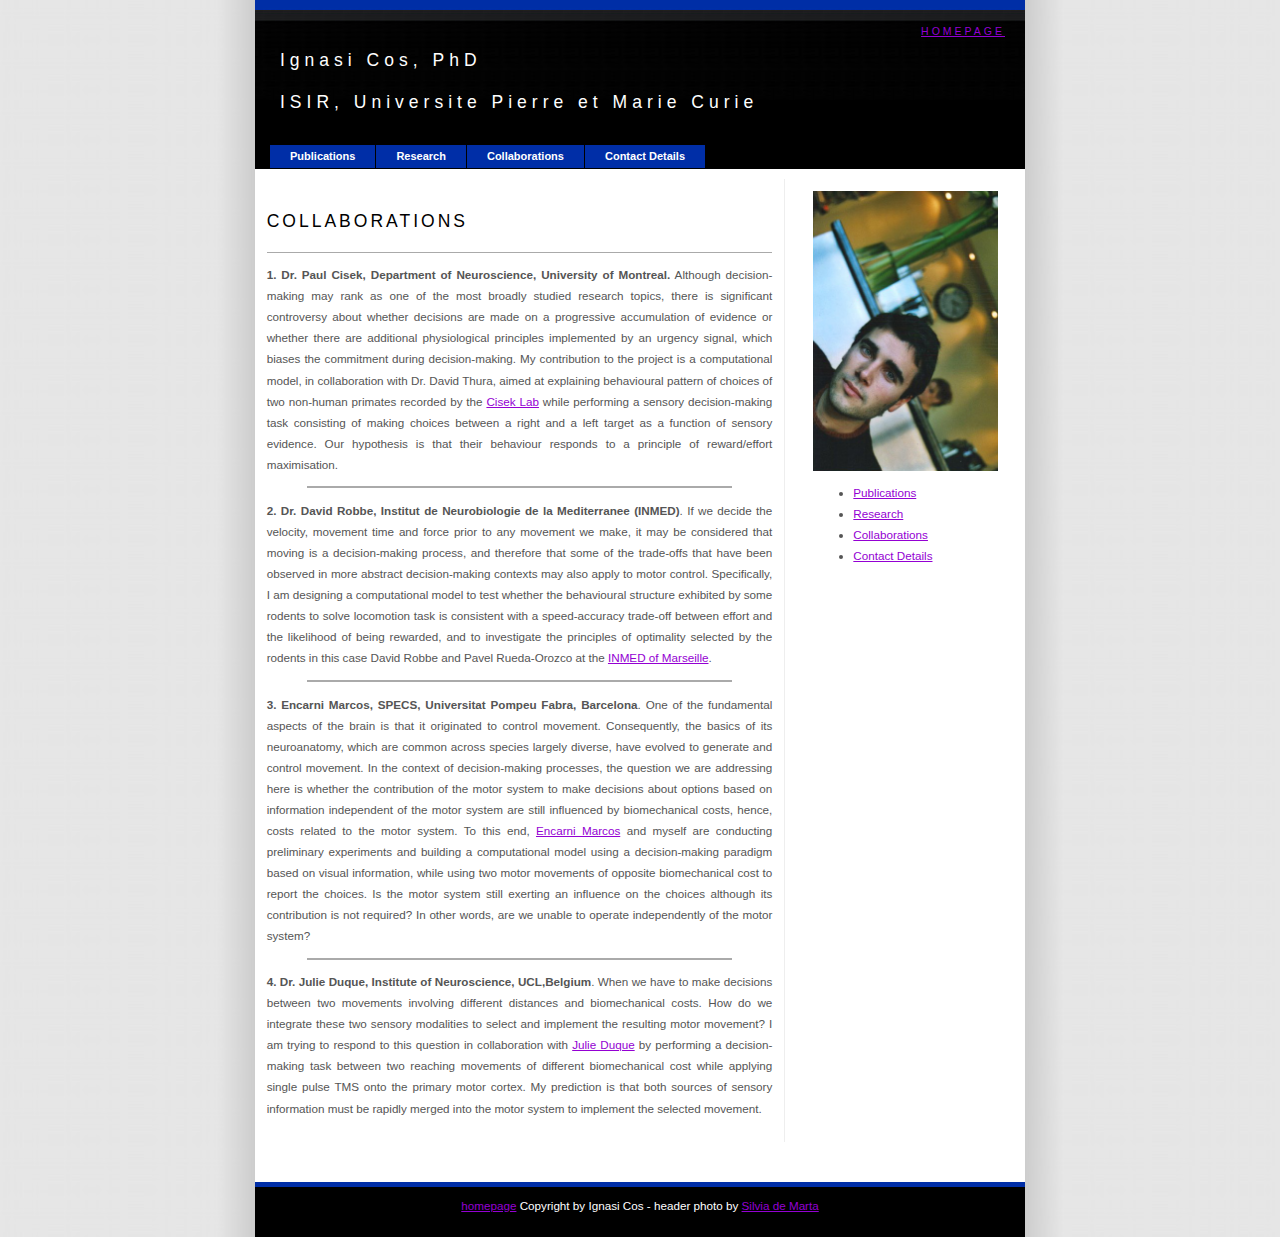
==== webpage/collaborations.htm @ 9f927e88 "Adding pages" ====
﻿<!DOCTYPE html PUBLIC "-//W3C//DTD XHTML 1.0 Transitional//EN" "http://www.w3.org/TR/xhtml1/DTD/xhtml1-transitional.dtd">
<html xmlns="http://www.w3.org/1999/xhtml">
<head>
<title>Ignasi Cos</title>
<link href="style.css" rel="stylesheet" type="text/css" />
<link href="menu.css" rel="stylesheet" type="text/css" />
<meta http-equiv="Content-Type" content="text/html; charset=iso-8859-1" />
</head>
<body>
<div id="wrap">
  <div id="masthead">
    <h1>Ignasi Cos, PhD<br><br>ISIR, Universite Pierre et Marie Curie</h1>
    <h2><a href="../index.html">HOMEPAGE</a></h2>
  </div>
  <div id="menucontainer">
    <div id="menu">
      <ul>
        <li><a href="publications.htm">Publications</a></li>
        <li><a href="research.htm">Research</a></li>
        <li><a href="collaborations.htm">Collaborations</a></li>
        <li><a href="contact.htm">Contact Details</a></li>
      </ul>
    </div>
  </div>
  <div id="container">
    <div id="sidebar">
      <img alt="iggie" height="280" src="./img/imageEdinburgh.jpg" />
      <ul>
        <li><a href="publications.htm">Publications</a></li>
        <li><a href="research.htm">Research</a></li>
        <li><a href="collaborations.htm">Collaborations</a></li>
        <li><a href="contact.htm">Contact Details</a></li>
      </ul>
     </div>
    <div id="content">
      <h3><span style="color:#000;">Collaborations</span></h3>
      <p align="justify">

<td align=top><b>1. Dr. Paul Cisek, Department of Neuroscience, University of Montreal.</b> 
Although decision-making may rank as one of the most broadly studied research topics, there is significant controversy about whether decisions are made on a progressive accumulation of evidence or whether there are additional physiological principles implemented by an urgency signal, which biases the commitment during decision-making. My contribution to the project is a computational model, in collaboration with Dr. David Thura, aimed at explaining behavioural pattern of choices of two non-human primates recorded by the <a href="http://www.cisek.org/pavel/" target=_blank>Cisek Lab</a> while performing a sensory decision-making task consisting of making choices between a right and a left target as a function of sensory evidence. Our hypothesis is that their behaviour responds to a principle of reward/effort maximisation.
<br>
      <blockquote></blockquote>

</tr>

<p align="justify">
<td align=top><b>2. Dr. David Robbe, Institut de Neurobiologie de la Mediterranee (INMED)</b>. If we decide the velocity, movement time and force prior to any movement we make, it may be considered that moving is a decision-making process, and therefore that some of the trade-offs that have been observed in more abstract decision-making contexts may also apply to motor control. Specifically, I am designing a computational model to test whether the behavioural structure exhibited by some rodents to solve locomotion task is consistent with a speed-accuracy trade-off between effort and the likelihood of being rewarded, and to investigate the principles of optimality selected by the rodents in this case David Robbe and Pavel Rueda-Orozco at the <a href="http://www.inmed.univ-mrs.fr/index.php?page=15&id=32" target=_blank>INMED of Marseille</a>.
<br>
</tr>

      <blockquote></blockquote>
<p align="justify">
<td align=top><b>3. Encarni Marcos, SPECS, Universitat Pompeu Fabra, Barcelona</b>. One of the fundamental aspects of the brain is that it originated to control movement. Consequently, the basics of its neuroanatomy, which are common across species largely diverse, have evolved to generate and control movement. In the context of decision-making processes, the question we are addressing here is whether the contribution of the motor system to make decisions about options based on information independent of the motor system are still influenced by biomechanical costs, hence, costs related to the motor system. To this end, <a href="http://specs.upf.edu/people/341" target=_blank>Encarni Marcos</a> and myself are conducting preliminary experiments and building a computational model using a decision-making paradigm based on visual information, while using two motor movements of opposite biomechanical cost to report the choices. Is the motor system still exerting an influence on the choices although its contribution is not required? In other words, are we unable to operate independently of the motor system?
<br>
</tr>

      <blockquote></blockquote>
<p align="justify">
<td align=top><b>4. Dr. Julie Duque, Institute of Neuroscience, UCL,Belgium</b>. When we have to make decisions between two movements involving different distances and biomechanical costs. How do we integrate these two sensory modalities to select and implement the resulting motor movement? I am trying to respond to this question in collaboration with <a href="http://www.julieduque.be" target=_blank>Julie Duque</a> by performing a decision-making task between two reaching movements of different biomechanical cost while applying single pulse TMS onto the primary motor cortex. My prediction is that both sources of sensory information must be rapidly merged into the motor system to implement the selected movement.

<br>
</tr>
    </div>
  </div> 
  <div id="footer">
     <p><a href="../index.html">homepage</a> Copyright by Ignasi Cos - header photo by <a href="http://silviademarta.blogspot.es/">Silvia de Marta</a></p>
  </div>
</body>
</html>
---- webpage/style.css ----
html, body { 
margin : 0;
padding : 0;
} 
body { 
font : 73% Arial, "Trebuchet MS", Helvetica, Tahoma, sans-serif;
background : #ccc url(images/bg.jpg) top center repeat-y;
color : #555;
} 
			/*WRAP*/
#wrap { 
width : 770px;
margin-left : auto;
margin-right : auto;
padding : 0;
color : #555;
background : transparent url(images/wrap_bg.jpg) repeat-x;
} 
			/*BANNER*/
#masthead { 
height : 100px;
padding : 0;
margin-bottom : 0;
} 
			/*MAIN CONTAINER*/
#container { 
width : 770px;
margin-left : auto;
margin-right : auto;
margin-top : 10px;
padding : 0;
line-height : 1.8em;
} 
				/*MAIN CONTENT*/
#content { 
padding : 1em;
margin : 0 240px 0 0;
border-right : 1px solid #eee;
} 
				/*SIDEBAR*/
#sidebar { 
float : right;
width : 200px;
margin-top : 0;
padding : 1em;
} 
				/*FOOTER*/
#footer { 
clear : both;
height : 50px;
padding : 0;
margin-bottom : 0;
margin-top : 40px;
text-align : center;
border-top : 5px solid #002ea7;
color : #fff;
background : #000;
} 
				/*TYPOGRAPHY*/
h1 { 
float : left;
margin : 0;
padding : 50px 0 20px 25px;
font : 150% "Trebuchet MS", Helvetica, Arial, Tahoma, sans-serif;
letter-spacing : 5px;
color : #fff;
} 
h2 { 
float : right;
margin : 0;
padding : 25px 20px 20px 0;
font : 90% "Trebuchet MS", Helvetica, Arial, Tahoma, sans-serif;
letter-spacing : 3px;
color : #fff;
} 
h3 { 
margin : 0;
padding : 20px 0 20px 0;
border-bottom : 1px solid #aaa;
font : 150% "Trebuchet MS", Helvetica, Arial, Tahoma, sans-serif;
text-transform : uppercase;
letter-spacing : 3px;
color : #000;
}
blockquote {
font-weight : bold;
font-style : italic;
border-bottom : 1px solid #aaa;
border-top : 1px solid #aaa;
color : #fff;
} 
			/*LINKS*/
a:link, a:visited { 
color : #9400D3;
background : inherit;
text-decoration : underline;
} 
a:hover { 
color :  #800080;
background : inherit;
text-decoration : none;
} 
a img {
border: 0;
} 
			/*IMAGES*/
.left { 
float : left;
border : 0 solid #656c4a;
margin : 5px 0 10px 0;
padding : 10px;
}
			/*SEARCH BOX*/
legend { 
color : #E80202;
} 
input { 
background : #eee;
}
---- webpage/menu.css ----
/* ^^^^^^^^ BELOW IS THE CODE FOR THE MENU ^^^^^^^^^^ */
#menucontainer {
height:24px;
background:#000;
display:block;
padding:45px 0 0 15px;
}
#menu {
position:relative;
display:block;
height:24px;
font-size:11px;
font-weight:bold;
font-family:Arial,Verdana,Helvitica,sans-serif;
}
#menu ul {
margin:0px;
padding:0;
list-style-type:none;
width:auto;
}
#menu ul li {
display:block;
float:left;
margin:0 1px 0 0;
}
#menu ul li a {
display:block;
float:left;
color:#fff;
text-decoration:none;
padding:5px 20px 0 20px;
height:19px;
background:transparent url(images/menu_bg-OFF.gif) no-repeat top left;
}
#menu ul li a:hover {
color:#fff;
background:transparent url(images/menu_bg-OVER.gif) no-repeat top right;
}
#menu ul li a.current,#menu ul li a.current:hover {
color:#000;
background:#fff;
}
/* ^^^^^^^^ ABOVE IS THE CODE FOR THE MENU ^^^^^^^^^^ */
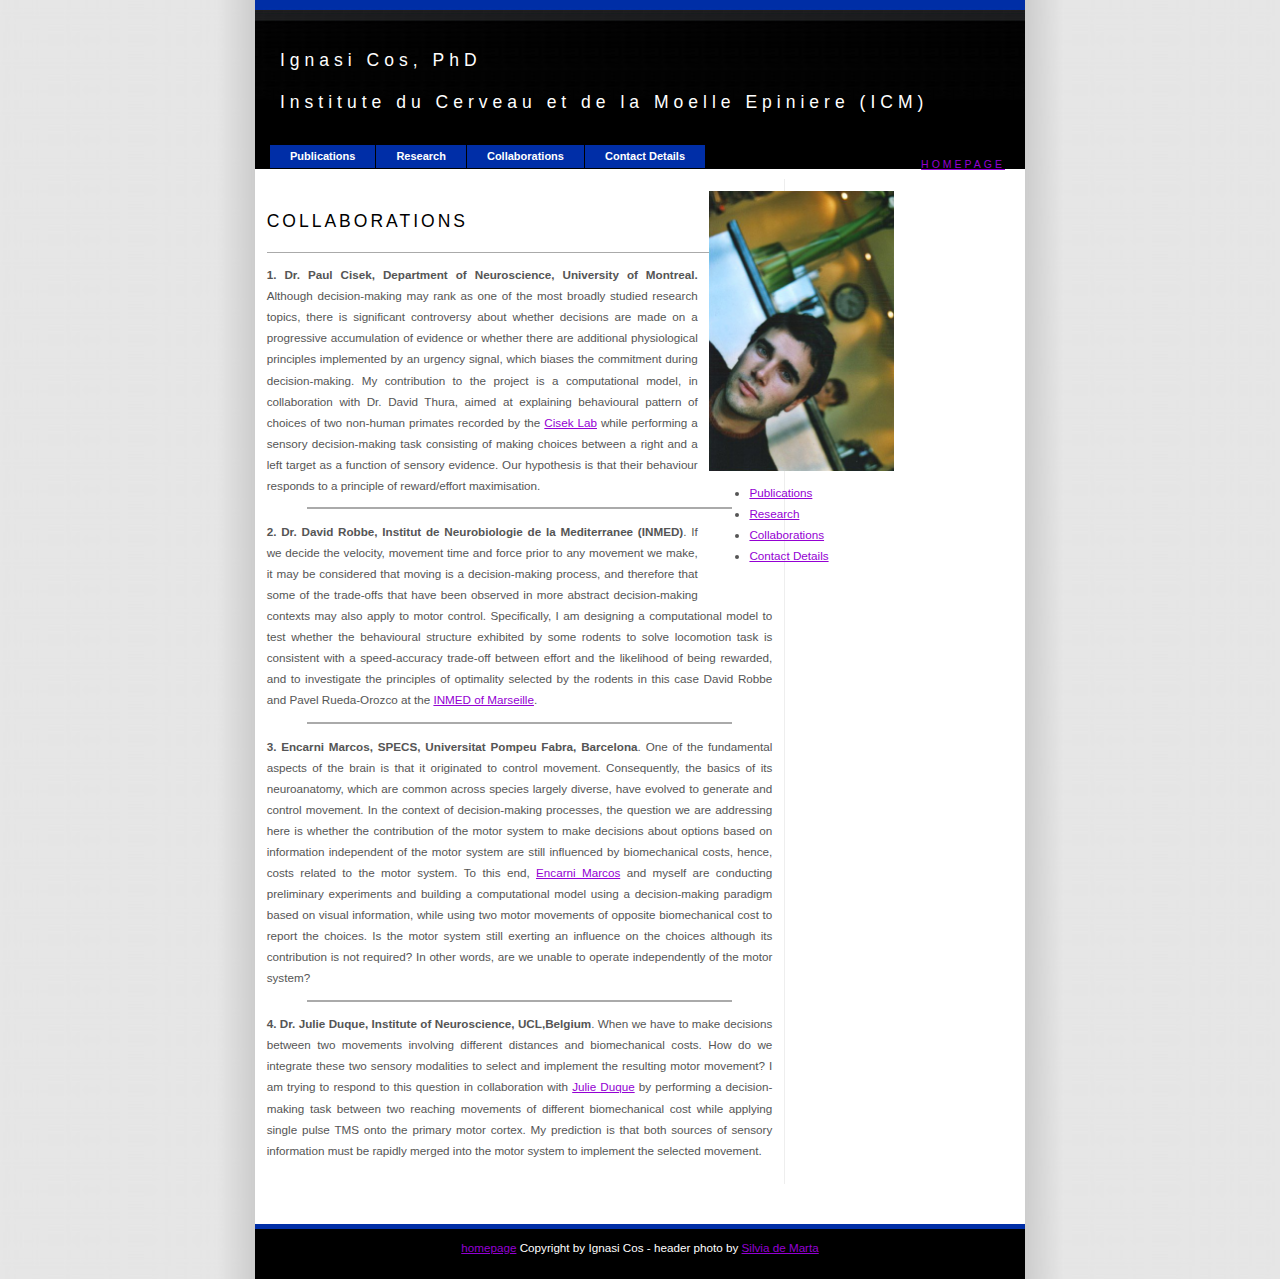
==== commit f88acd3a: "Adding pages" ====
--- a/webpage/collaborations.htm
+++ b/webpage/collaborations.htm
@@ -9,7 +9,7 @@
 <body>
 <div id="wrap">
   <div id="masthead">
-    <h1>Ignasi Cos, PhD<br><br>ISIR, Universite Pierre et Marie Curie</h1>
+    <h1>Ignasi Cos, PhD<br><br>Institute du Cerveau et de la Moelle Epiniere (ICM)</h1>
     <h2><a href="../index.html">HOMEPAGE</a></h2>
   </div>
   <div id="menucontainer">
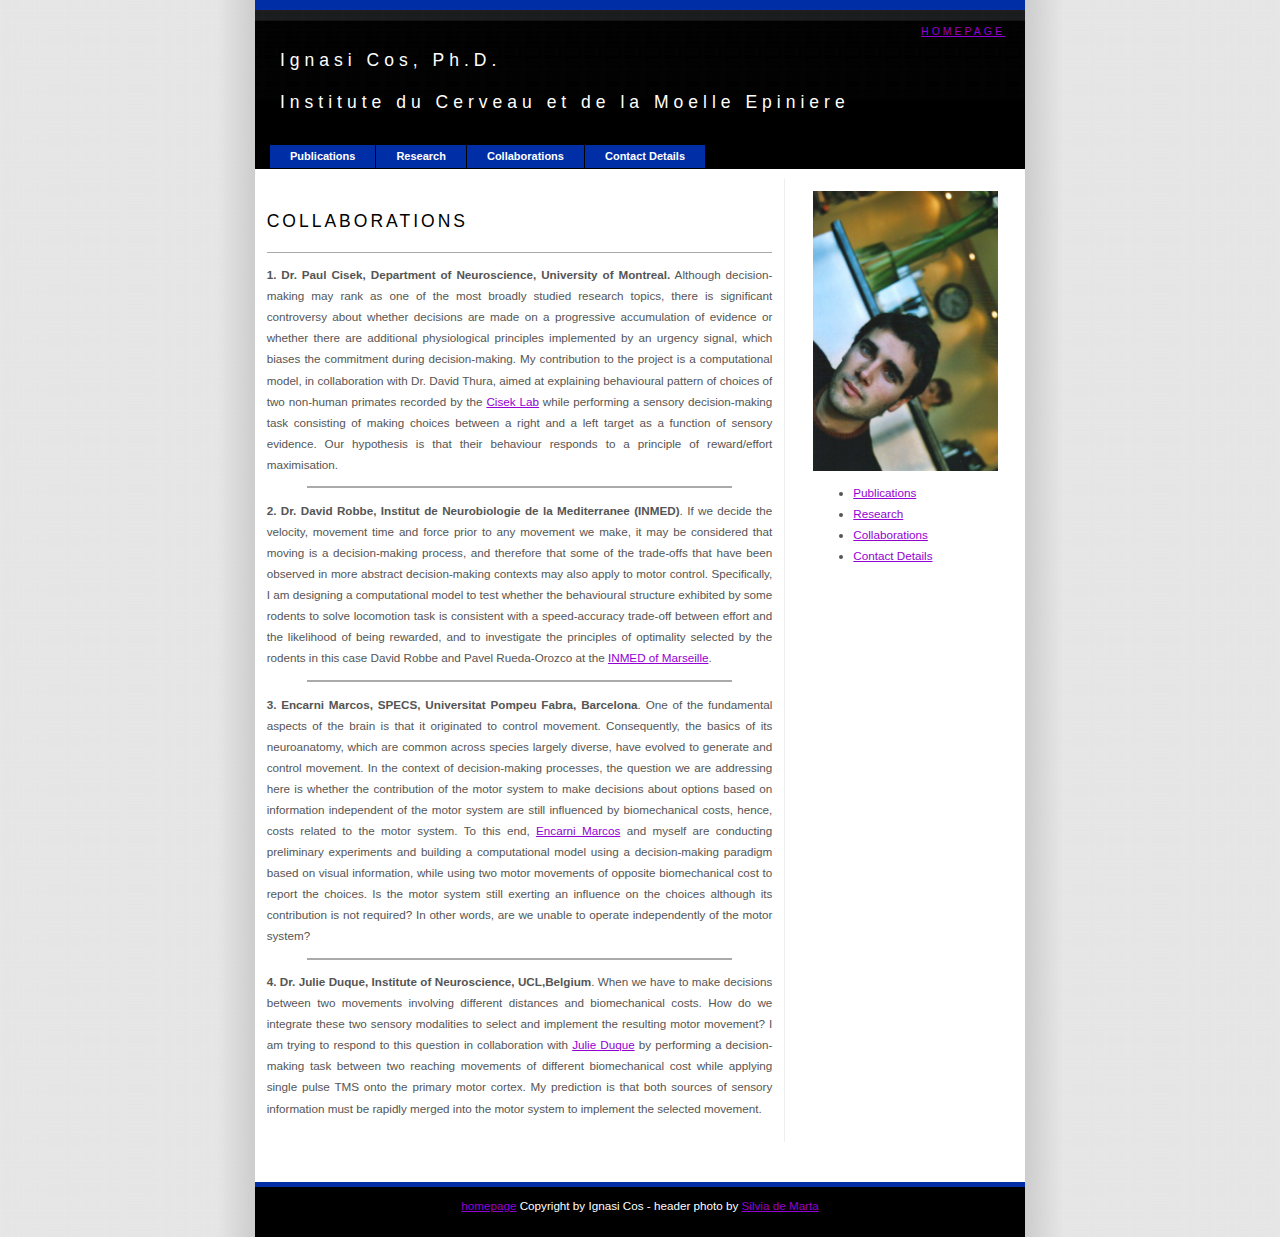
==== commit 35b81885: "Adding pages" ====
--- a/webpage/collaborations.htm
+++ b/webpage/collaborations.htm
@@ -1,7 +1,7 @@
-﻿<!DOCTYPE html PUBLIC "-//W3C//DTD XHTML 1.0 Transitional//EN" "http://www.w3.org/TR/xhtml1/DTD/xhtml1-transitional.dtd">
+<!DOCTYPE html PUBLIC "-//W3C//DTD XHTML 1.0 Transitional//EN" "http://www.w3.org/TR/xhtml1/DTD/xhtml1-transitional.dtd">
 <html xmlns="http://www.w3.org/1999/xhtml">
 <head>
-<title>Ignasi Cos</title>
+<title>Ignasi Cos, Ph.D.</title>
 <link href="style.css" rel="stylesheet" type="text/css" />
 <link href="menu.css" rel="stylesheet" type="text/css" />
 <meta http-equiv="Content-Type" content="text/html; charset=iso-8859-1" />
@@ -9,7 +9,7 @@
 <body>
 <div id="wrap">
   <div id="masthead">
-    <h1>Ignasi Cos, PhD<br><br>Institute du Cerveau et de la Moelle Epiniere (ICM)</h1>
+    <h1>Ignasi Cos, Ph.D.<br><br>Institute du Cerveau et de la Moelle Epiniere</h1>
     <h2><a href="../index.html">HOMEPAGE</a></h2>
   </div>
   <div id="menucontainer">
@@ -35,31 +35,31 @@
     <div id="content">
       <h3><span style="color:#000;">Collaborations</span></h3>
       <p align="justify">
-
-<td align=top><b>1. Dr. Paul Cisek, Department of Neuroscience, University of Montreal.</b> 
-Although decision-making may rank as one of the most broadly studied research topics, there is significant controversy about whether decisions are made on a progressive accumulation of evidence or whether there are additional physiological principles implemented by an urgency signal, which biases the commitment during decision-making. My contribution to the project is a computational model, in collaboration with Dr. David Thura, aimed at explaining behavioural pattern of choices of two non-human primates recorded by the <a href="http://www.cisek.org/pavel/" target=_blank>Cisek Lab</a> while performing a sensory decision-making task consisting of making choices between a right and a left target as a function of sensory evidence. Our hypothesis is that their behaviour responds to a principle of reward/effort maximisation.
-<br>
-      <blockquote></blockquote>
-
-</tr>
-
-<p align="justify">
-<td align=top><b>2. Dr. David Robbe, Institut de Neurobiologie de la Mediterranee (INMED)</b>. If we decide the velocity, movement time and force prior to any movement we make, it may be considered that moving is a decision-making process, and therefore that some of the trade-offs that have been observed in more abstract decision-making contexts may also apply to motor control. Specifically, I am designing a computational model to test whether the behavioural structure exhibited by some rodents to solve locomotion task is consistent with a speed-accuracy trade-off between effort and the likelihood of being rewarded, and to investigate the principles of optimality selected by the rodents in this case David Robbe and Pavel Rueda-Orozco at the <a href="http://www.inmed.univ-mrs.fr/index.php?page=15&id=32" target=_blank>INMED of Marseille</a>.
-<br>
-</tr>
-
-      <blockquote></blockquote>
-<p align="justify">
-<td align=top><b>3. Encarni Marcos, SPECS, Universitat Pompeu Fabra, Barcelona</b>. One of the fundamental aspects of the brain is that it originated to control movement. Consequently, the basics of its neuroanatomy, which are common across species largely diverse, have evolved to generate and control movement. In the context of decision-making processes, the question we are addressing here is whether the contribution of the motor system to make decisions about options based on information independent of the motor system are still influenced by biomechanical costs, hence, costs related to the motor system. To this end, <a href="http://specs.upf.edu/people/341" target=_blank>Encarni Marcos</a> and myself are conducting preliminary experiments and building a computational model using a decision-making paradigm based on visual information, while using two motor movements of opposite biomechanical cost to report the choices. Is the motor system still exerting an influence on the choices although its contribution is not required? In other words, are we unable to operate independently of the motor system?
-<br>
-</tr>
-
-      <blockquote></blockquote>
-<p align="justify">
-<td align=top><b>4. Dr. Julie Duque, Institute of Neuroscience, UCL,Belgium</b>. When we have to make decisions between two movements involving different distances and biomechanical costs. How do we integrate these two sensory modalities to select and implement the resulting motor movement? I am trying to respond to this question in collaboration with <a href="http://www.julieduque.be" target=_blank>Julie Duque</a> by performing a decision-making task between two reaching movements of different biomechanical cost while applying single pulse TMS onto the primary motor cortex. My prediction is that both sources of sensory information must be rapidly merged into the motor system to implement the selected movement.
-
-<br>
-</tr>
+
+<td align=top><b>1. Dr. Paul Cisek, Department of Neuroscience, University of Montreal.</b> 
+Although decision-making may rank as one of the most broadly studied research topics, there is significant controversy about whether decisions are made on a progressive accumulation of evidence or whether there are additional physiological principles implemented by an urgency signal, which biases the commitment during decision-making. My contribution to the project is a computational model, in collaboration with Dr. David Thura, aimed at explaining behavioural pattern of choices of two non-human primates recorded by the <a href="http://www.cisek.org/pavel/" target=_blank>Cisek Lab</a> while performing a sensory decision-making task consisting of making choices between a right and a left target as a function of sensory evidence. Our hypothesis is that their behaviour responds to a principle of reward/effort maximisation.
+<br>
+      <blockquote></blockquote>
+
+</tr>
+
+<p align="justify">
+<td align=top><b>2. Dr. David Robbe, Institut de Neurobiologie de la Mediterranee (INMED)</b>. If we decide the velocity, movement time and force prior to any movement we make, it may be considered that moving is a decision-making process, and therefore that some of the trade-offs that have been observed in more abstract decision-making contexts may also apply to motor control. Specifically, I am designing a computational model to test whether the behavioural structure exhibited by some rodents to solve locomotion task is consistent with a speed-accuracy trade-off between effort and the likelihood of being rewarded, and to investigate the principles of optimality selected by the rodents in this case David Robbe and Pavel Rueda-Orozco at the <a href="http://www.inmed.univ-mrs.fr/index.php?page=15&id=32" target=_blank>INMED of Marseille</a>.
+<br>
+</tr>
+
+      <blockquote></blockquote>
+<p align="justify">
+<td align=top><b>3. Encarni Marcos, SPECS, Universitat Pompeu Fabra, Barcelona</b>. One of the fundamental aspects of the brain is that it originated to control movement. Consequently, the basics of its neuroanatomy, which are common across species largely diverse, have evolved to generate and control movement. In the context of decision-making processes, the question we are addressing here is whether the contribution of the motor system to make decisions about options based on information independent of the motor system are still influenced by biomechanical costs, hence, costs related to the motor system. To this end, <a href="http://specs.upf.edu/people/341" target=_blank>Encarni Marcos</a> and myself are conducting preliminary experiments and building a computational model using a decision-making paradigm based on visual information, while using two motor movements of opposite biomechanical cost to report the choices. Is the motor system still exerting an influence on the choices although its contribution is not required? In other words, are we unable to operate independently of the motor system?
+<br>
+</tr>
+
+      <blockquote></blockquote>
+<p align="justify">
+<td align=top><b>4. Dr. Julie Duque, Institute of Neuroscience, UCL,Belgium</b>. When we have to make decisions between two movements involving different distances and biomechanical costs. How do we integrate these two sensory modalities to select and implement the resulting motor movement? I am trying to respond to this question in collaboration with <a href="http://www.julieduque.be" target=_blank>Julie Duque</a> by performing a decision-making task between two reaching movements of different biomechanical cost while applying single pulse TMS onto the primary motor cortex. My prediction is that both sources of sensory information must be rapidly merged into the motor system to implement the selected movement.
+
+<br>
+</tr>
     </div>
   </div> 
   <div id="footer">
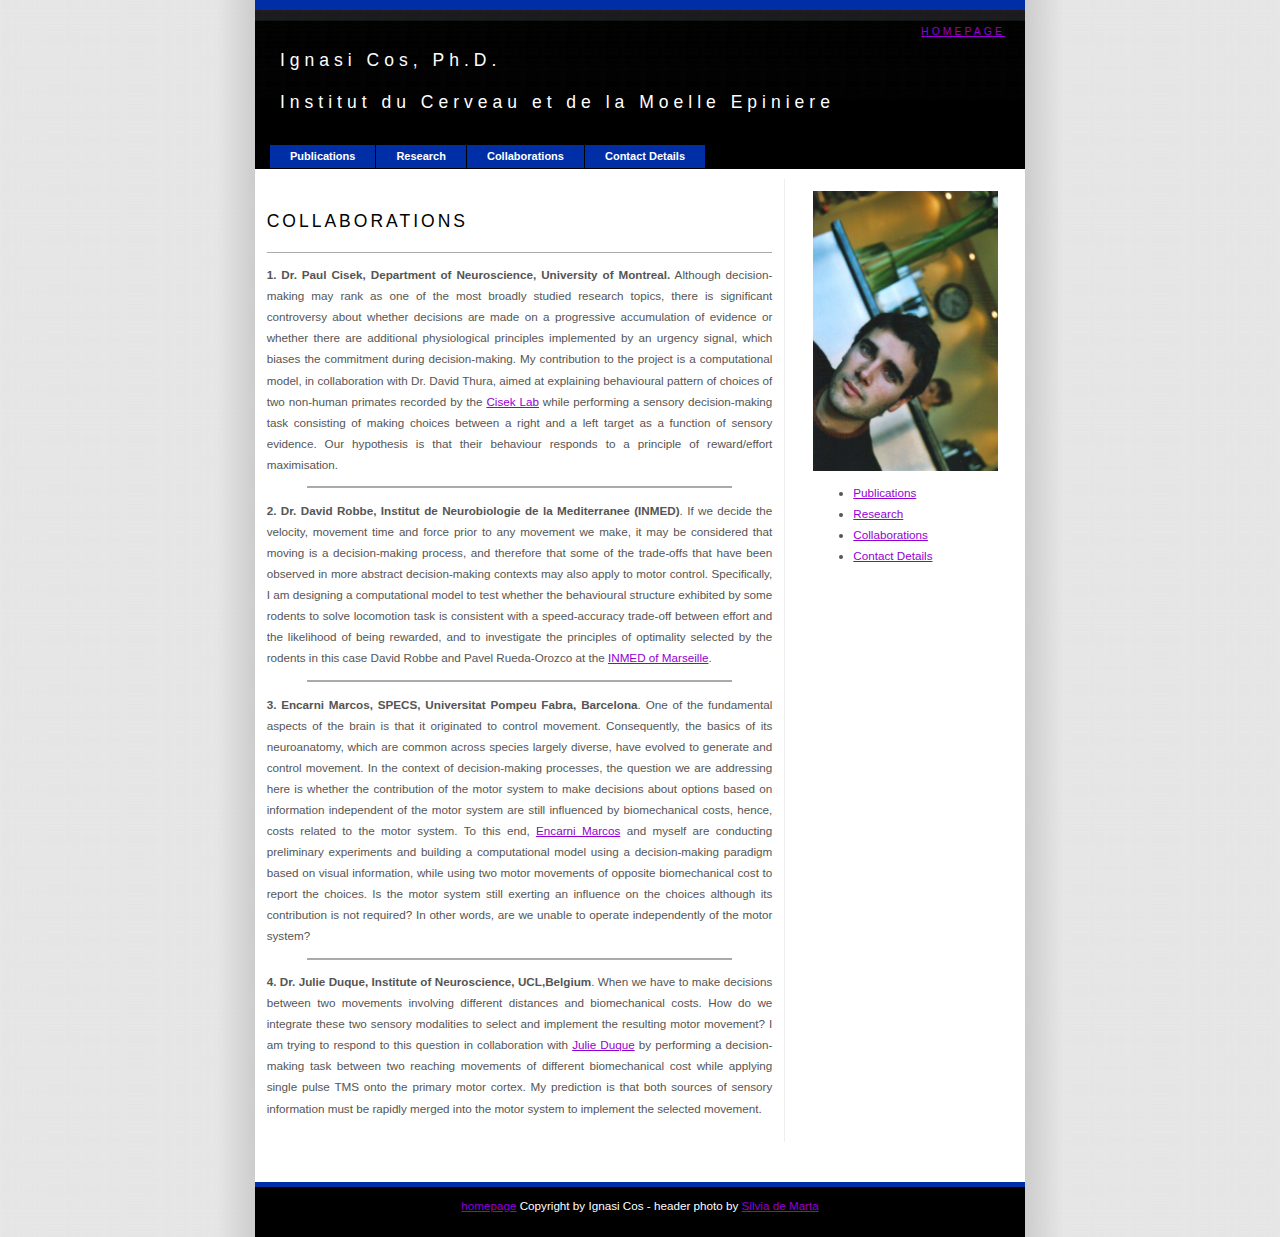
==== commit c0b5a88f: "Adding Pages" ====
--- a/webpage/collaborations.htm
+++ b/webpage/collaborations.htm
@@ -9,7 +9,7 @@
 <body>
 <div id="wrap">
   <div id="masthead">
-    <h1>Ignasi Cos, Ph.D.<br><br>Institute du Cerveau et de la Moelle Epiniere</h1>
+    <h1>Ignasi Cos, Ph.D.<br><br>Institut du Cerveau et de la Moelle Epiniere</h1>
     <h2><a href="../index.html">HOMEPAGE</a></h2>
   </div>
   <div id="menucontainer">
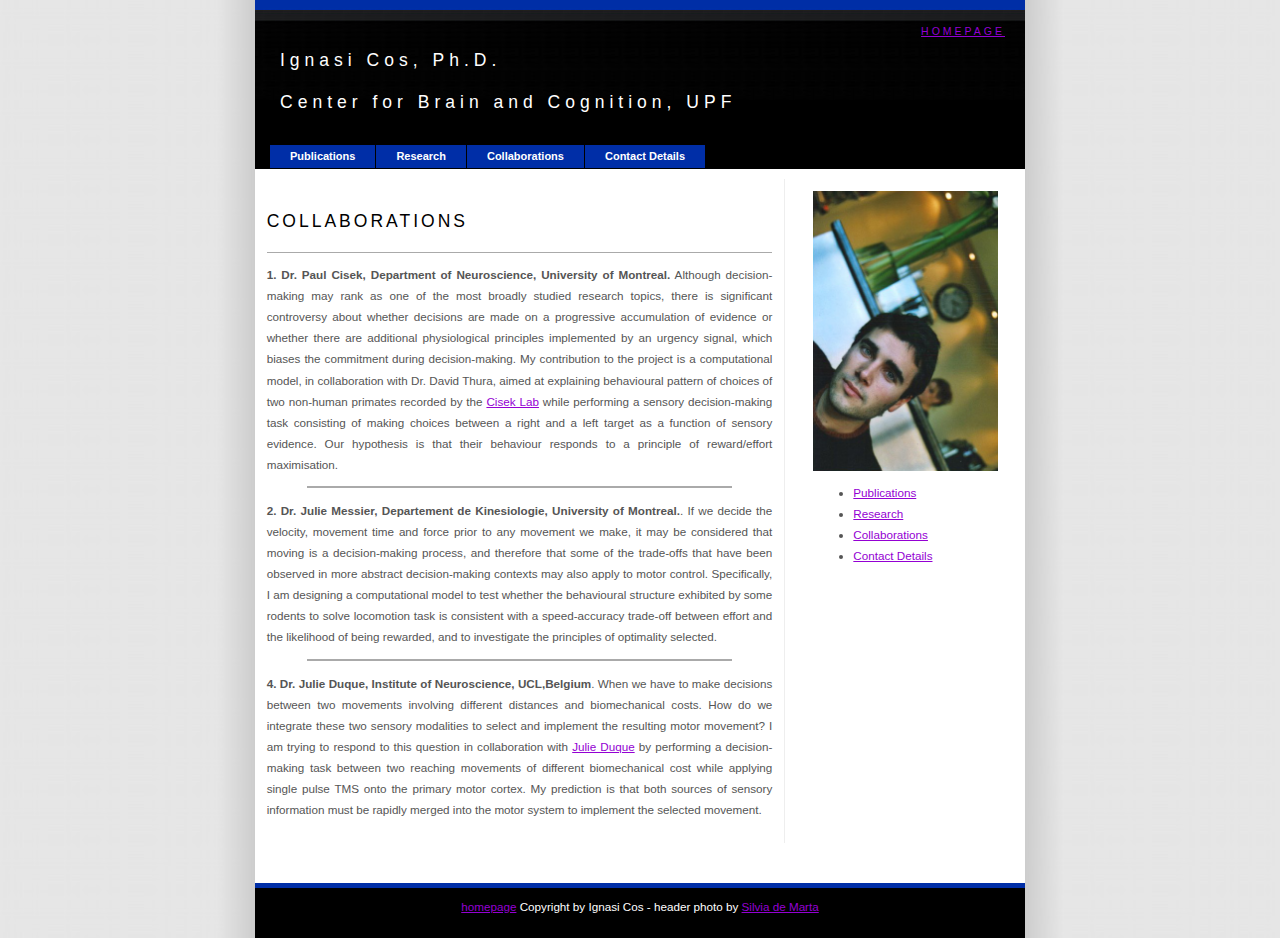
==== commit 5c2b6543: "Update collaborations.htm" ====
--- a/webpage/collaborations.htm
+++ b/webpage/collaborations.htm
@@ -9,7 +9,7 @@
 <body>
 <div id="wrap">
   <div id="masthead">
-    <h1>Ignasi Cos, Ph.D.<br><br>Institut du Cerveau et de la Moelle Epiniere</h1>
+    <h1>Ignasi Cos, Ph.D.<br><br>Center for Brain and Cognition, UPF</h1>
     <h2><a href="../index.html">HOMEPAGE</a></h2>
   </div>
   <div id="menucontainer">
@@ -44,13 +44,7 @@
 </tr>
 
 <p align="justify">
-<td align=top><b>2. Dr. David Robbe, Institut de Neurobiologie de la Mediterranee (INMED)</b>. If we decide the velocity, movement time and force prior to any movement we make, it may be considered that moving is a decision-making process, and therefore that some of the trade-offs that have been observed in more abstract decision-making contexts may also apply to motor control. Specifically, I am designing a computational model to test whether the behavioural structure exhibited by some rodents to solve locomotion task is consistent with a speed-accuracy trade-off between effort and the likelihood of being rewarded, and to investigate the principles of optimality selected by the rodents in this case David Robbe and Pavel Rueda-Orozco at the <a href="http://www.inmed.univ-mrs.fr/index.php?page=15&id=32" target=_blank>INMED of Marseille</a>.
-<br>
-</tr>
-
-      <blockquote></blockquote>
-<p align="justify">
-<td align=top><b>3. Encarni Marcos, SPECS, Universitat Pompeu Fabra, Barcelona</b>. One of the fundamental aspects of the brain is that it originated to control movement. Consequently, the basics of its neuroanatomy, which are common across species largely diverse, have evolved to generate and control movement. In the context of decision-making processes, the question we are addressing here is whether the contribution of the motor system to make decisions about options based on information independent of the motor system are still influenced by biomechanical costs, hence, costs related to the motor system. To this end, <a href="http://specs.upf.edu/people/341" target=_blank>Encarni Marcos</a> and myself are conducting preliminary experiments and building a computational model using a decision-making paradigm based on visual information, while using two motor movements of opposite biomechanical cost to report the choices. Is the motor system still exerting an influence on the choices although its contribution is not required? In other words, are we unable to operate independently of the motor system?
+<td align=top><b>2. Dr. Julie Messier, Departement de Kinesiologie, University of Montreal.</b>. If we decide the velocity, movement time and force prior to any movement we make, it may be considered that moving is a decision-making process, and therefore that some of the trade-offs that have been observed in more abstract decision-making contexts may also apply to motor control. Specifically, I am designing a computational model to test whether the behavioural structure exhibited by some rodents to solve locomotion task is consistent with a speed-accuracy trade-off between effort and the likelihood of being rewarded, and to investigate the principles of optimality selected.
 <br>
 </tr>
 
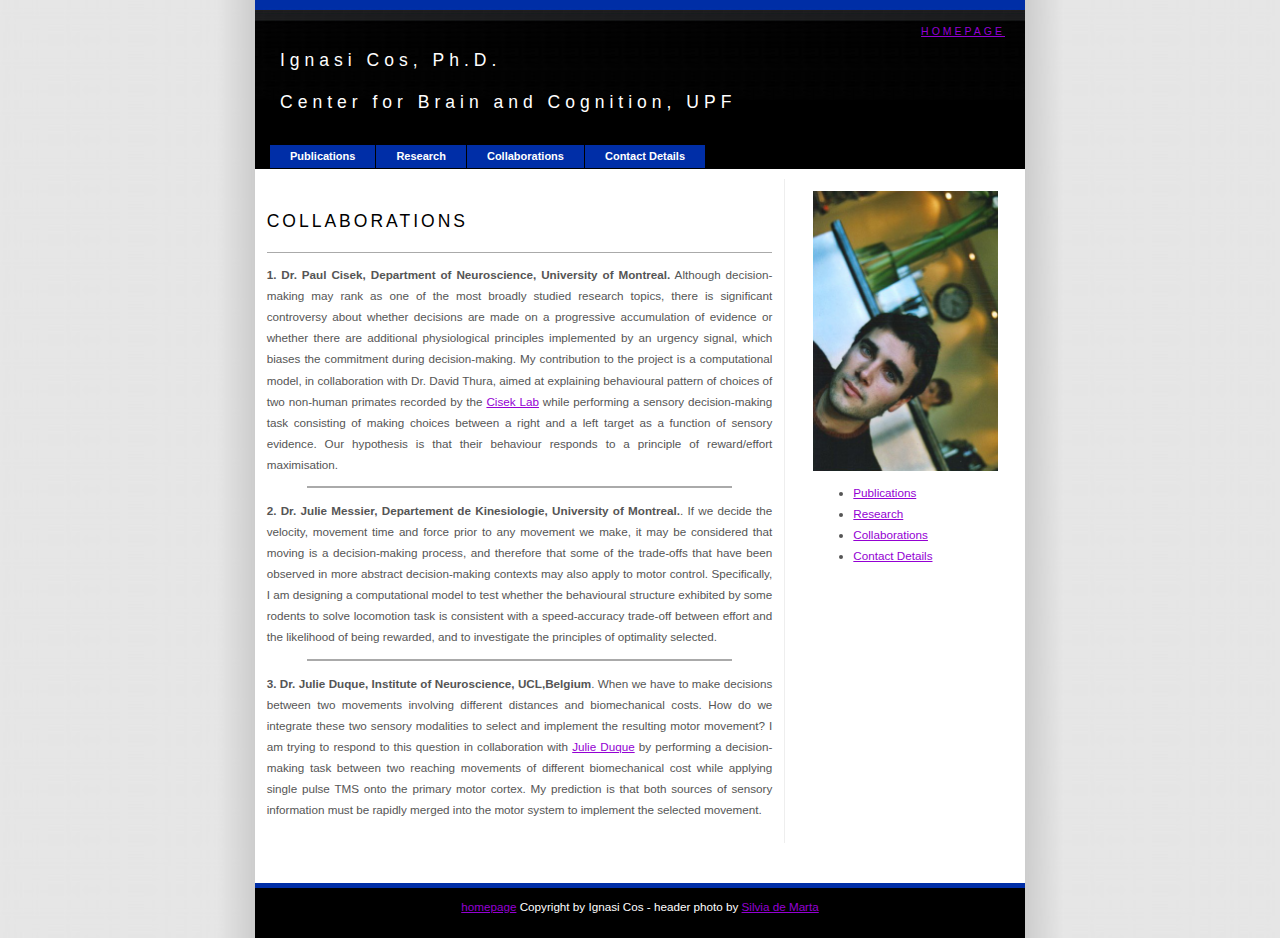
==== commit 05c83847: "Update collaborations.htm" ====
--- a/webpage/collaborations.htm
+++ b/webpage/collaborations.htm
@@ -50,7 +50,7 @@
 
       <blockquote></blockquote>
 <p align="justify">
-<td align=top><b>4. Dr. Julie Duque, Institute of Neuroscience, UCL,Belgium</b>. When we have to make decisions between two movements involving different distances and biomechanical costs. How do we integrate these two sensory modalities to select and implement the resulting motor movement? I am trying to respond to this question in collaboration with <a href="http://www.julieduque.be" target=_blank>Julie Duque</a> by performing a decision-making task between two reaching movements of different biomechanical cost while applying single pulse TMS onto the primary motor cortex. My prediction is that both sources of sensory information must be rapidly merged into the motor system to implement the selected movement.
+<td align=top><b>3. Dr. Julie Duque, Institute of Neuroscience, UCL,Belgium</b>. When we have to make decisions between two movements involving different distances and biomechanical costs. How do we integrate these two sensory modalities to select and implement the resulting motor movement? I am trying to respond to this question in collaboration with <a href="http://www.julieduque.be" target=_blank>Julie Duque</a> by performing a decision-making task between two reaching movements of different biomechanical cost while applying single pulse TMS onto the primary motor cortex. My prediction is that both sources of sensory information must be rapidly merged into the motor system to implement the selected movement.
 
 <br>
 </tr>
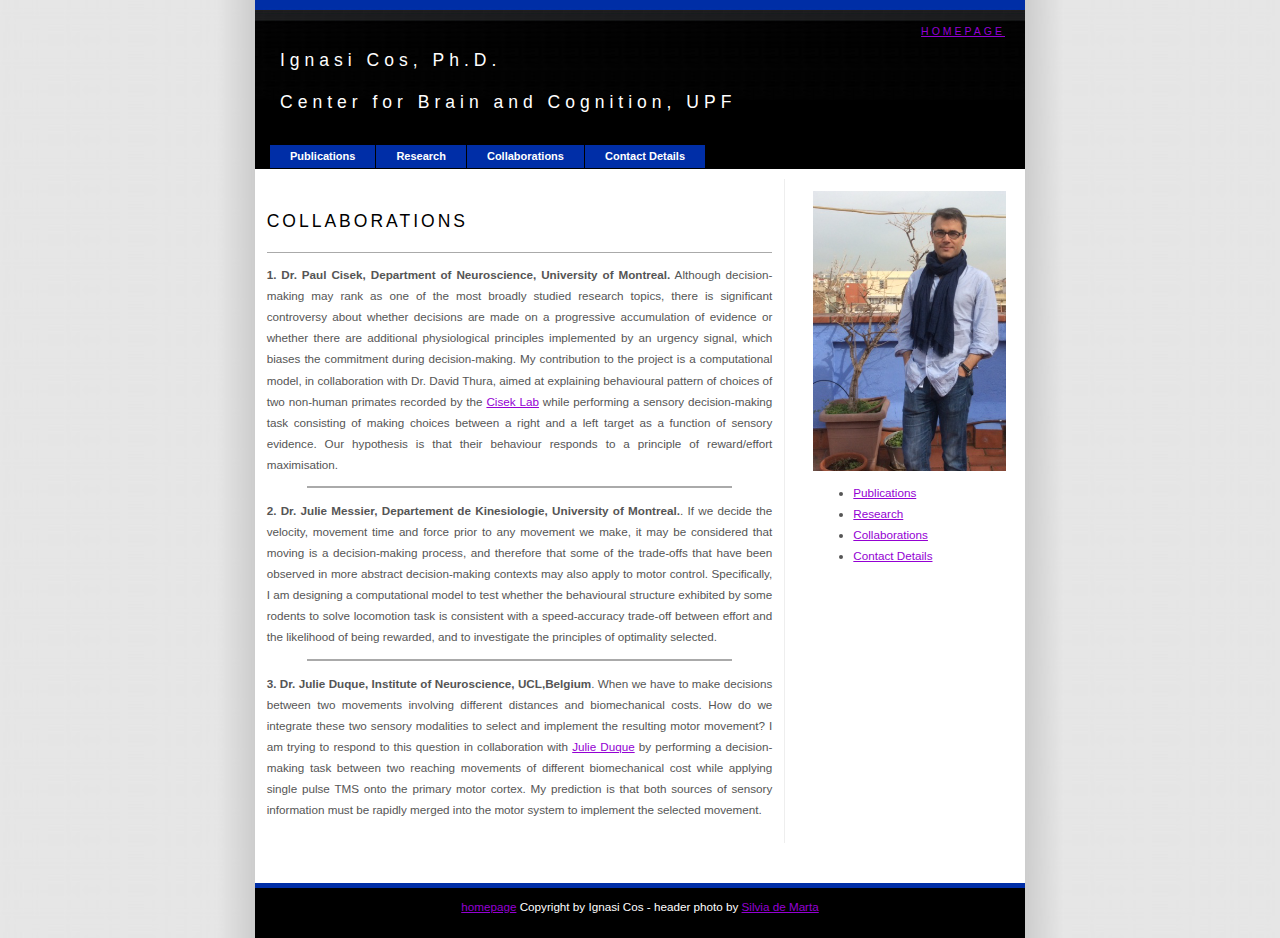
==== commit 4ea0e44b: "Update collaborations.htm" ====
--- a/webpage/collaborations.htm
+++ b/webpage/collaborations.htm
@@ -24,7 +24,7 @@
   </div>
   <div id="container">
     <div id="sidebar">
-      <img alt="iggie" height="280" src="./img/imageEdinburgh.jpg" />
+      <img alt="iggie" height="280" src="./img/IgBarcelona.jpg" />
       <ul>
         <li><a href="publications.htm">Publications</a></li>
         <li><a href="research.htm">Research</a></li>
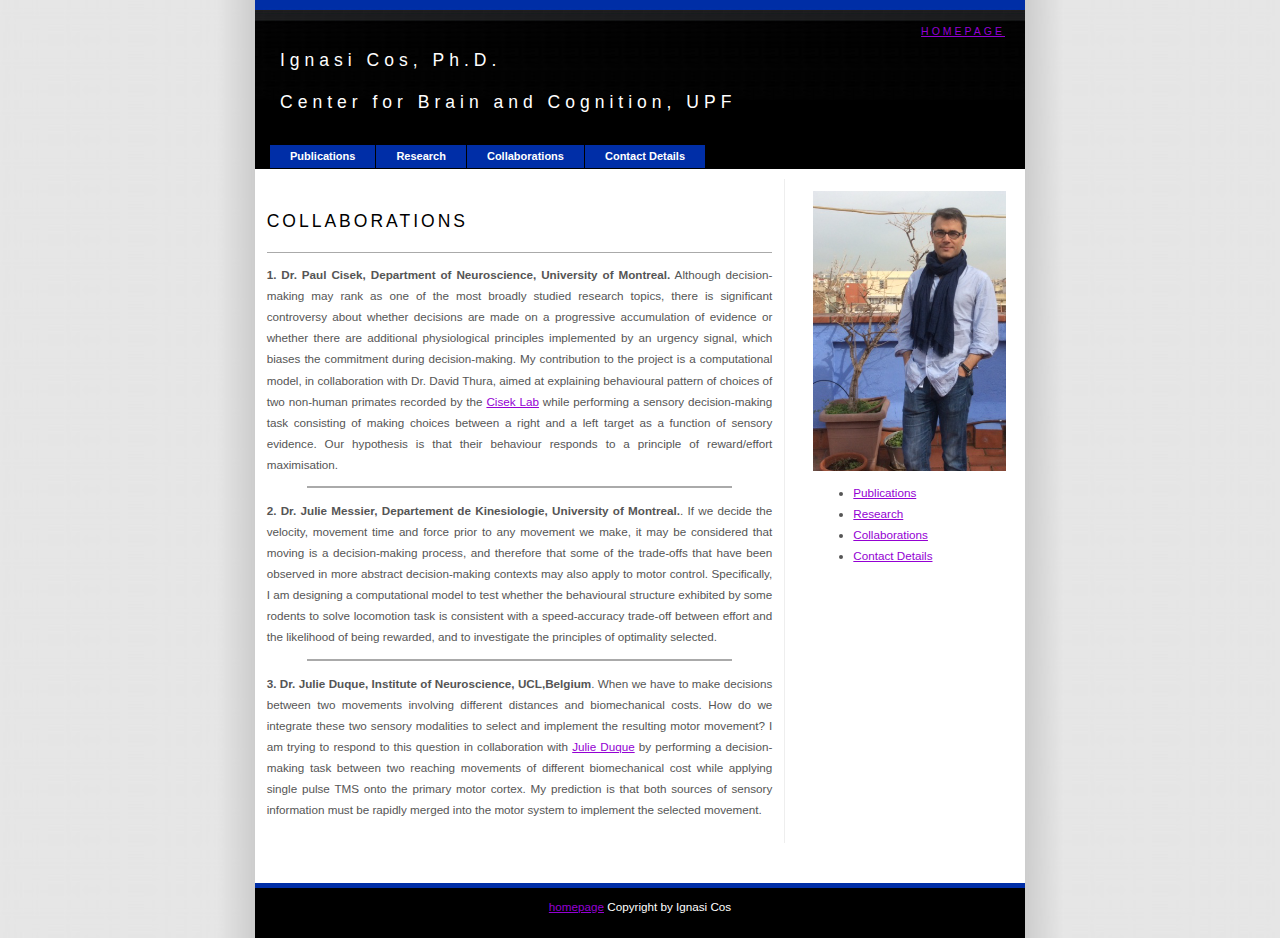
==== commit 6006049d: "Update collaborations.htm" ====
--- a/webpage/collaborations.htm
+++ b/webpage/collaborations.htm
@@ -57,7 +57,7 @@
     </div>
   </div> 
   <div id="footer">
-     <p><a href="../index.html">homepage</a> Copyright by Ignasi Cos - header photo by <a href="http://silviademarta.blogspot.es/">Silvia de Marta</a></p>
+     <p><a href="../index.html">homepage</a> Copyright by Ignasi Cos </p>
   </div>
 </body>
 </html>
